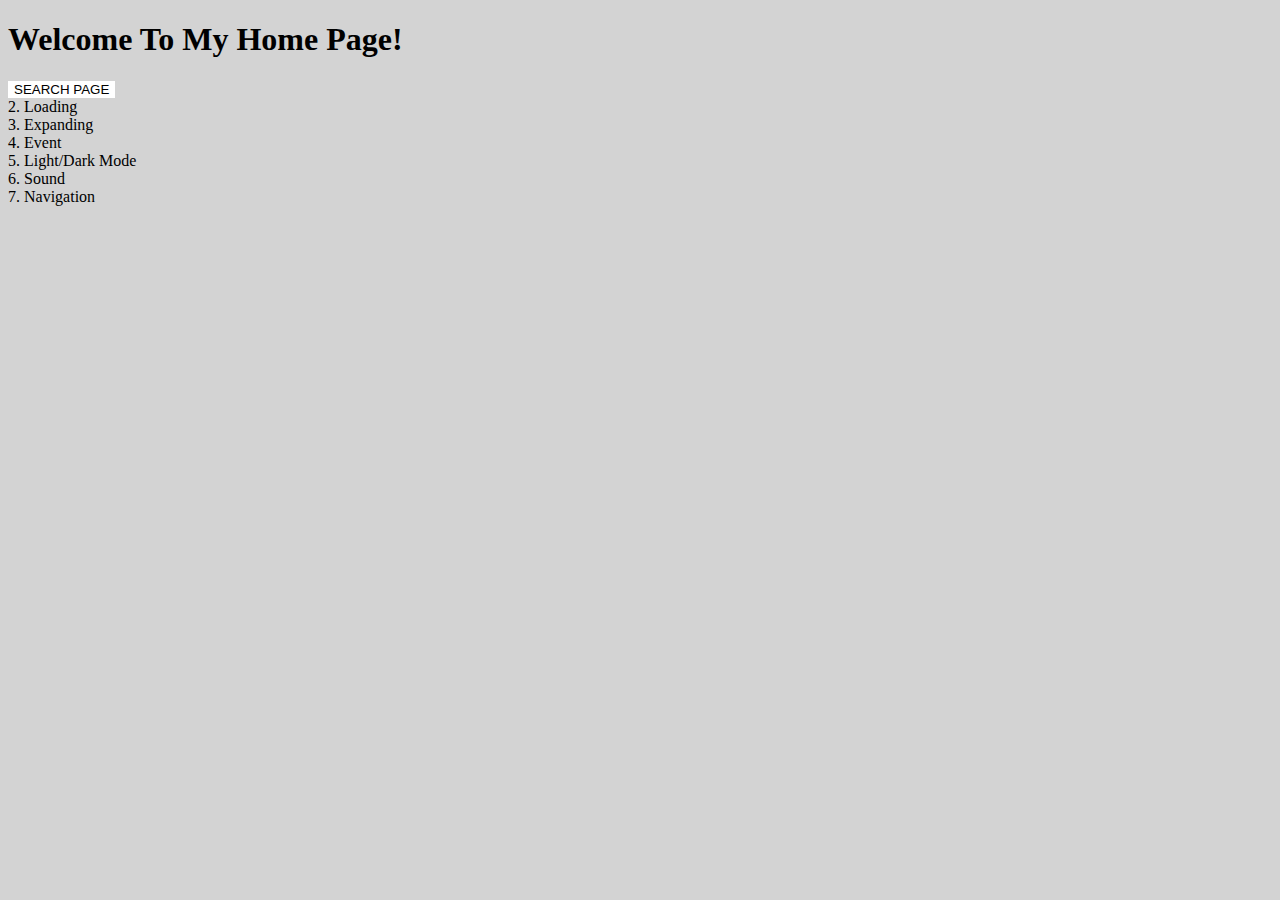
==== index.html @ bca93f04 "insect" ====
<!DOCTYPE html>
<html lang="en">
<head>
    <meta charset="UTF-8">
    <meta name="viewport" content="width=device-width, initial-scale=1.0">
    <title>Home Page</title>
    <link rel="stylesheet" href="css/index.css">
</head>
<body>

<h1>Welcome To My Home Page!</h1>
<button class = "search"><a href="search.html">SEARCH PAGE</a></button>
<br>
<a href="loading.html">2. Loading</a>
<br>
<a href="expanding.html">3. Expanding</a>
<br>
<a href="event.html">4. Event</a>
<br>
<a href="assignment1.html">5. Light/Dark Mode</a>
<br>
<a href="sound.html">6. Sound</a>
<br>
<a href="nav.html">7. Navigation</a>
<br>
</body>
</html>

<script src = "js/index.js"></script>
---- css/index.css ----
* {
    box-sizing: border-box;
 }

  body {
    background-color: LightGrey;
 }

 a {
    text-decoration: none;
    color: black;
 }


.search {
    cursor: pointer;
    background-color: white;
    border: none;

}

h1 {
    align-items: center;
    justify-content: center;

}
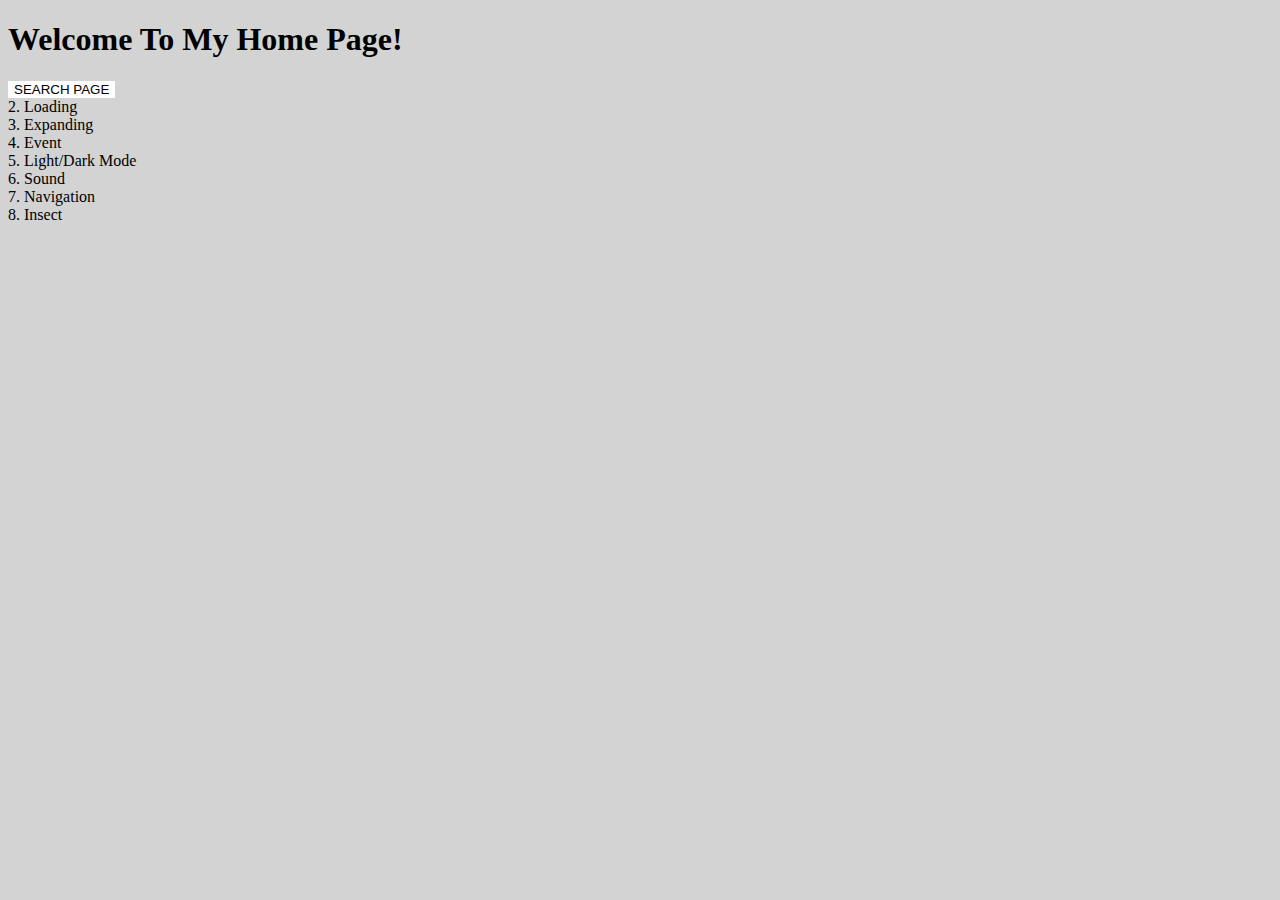
==== commit 16f1aa5b: "index" ====
--- a/index.html
+++ b/index.html
@@ -23,6 +23,8 @@
 <br>
 <a href="nav.html">7. Navigation</a>
 <br>
+<a href="insect.html">8. Insect</a>
+<br>
 </body>
 </html>
 
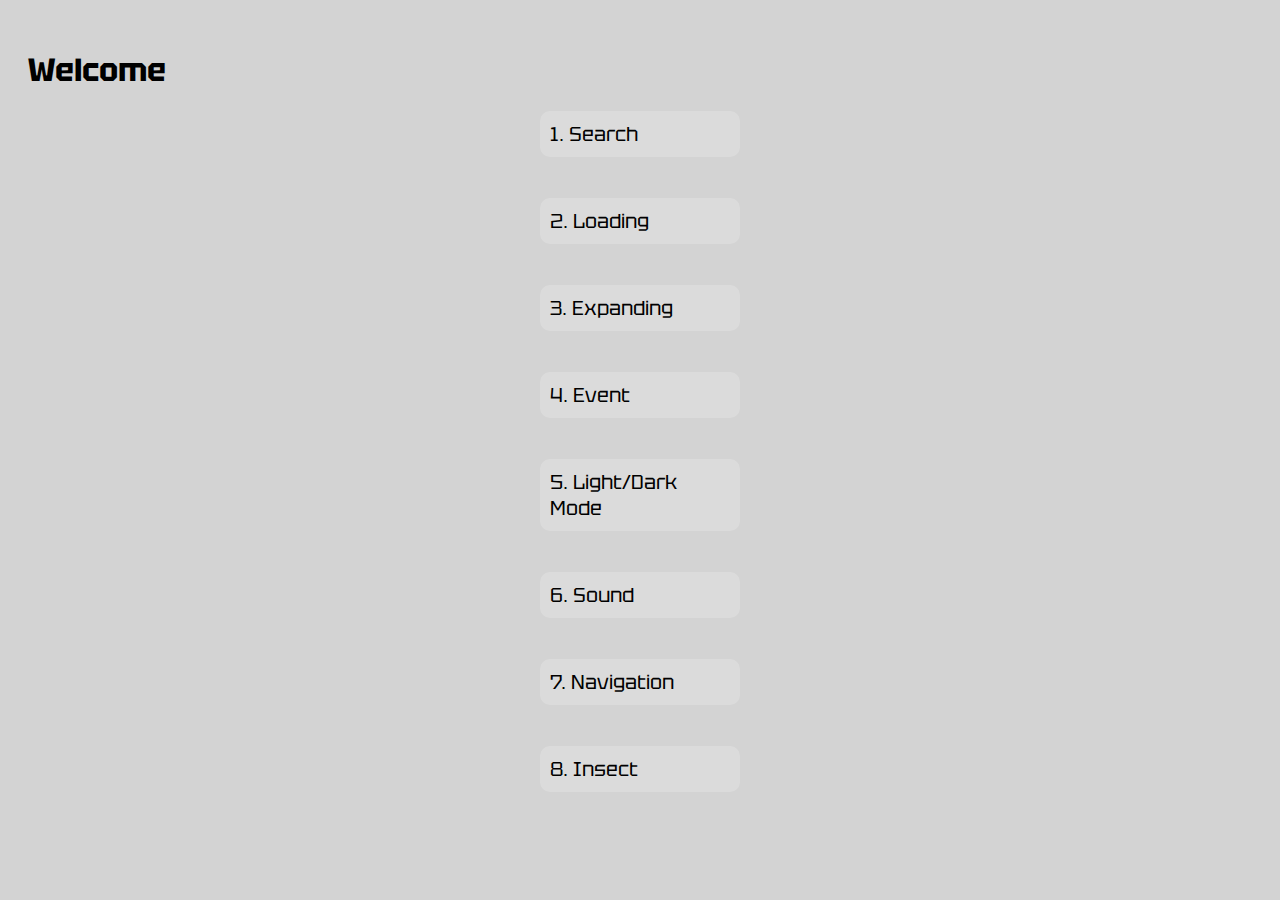
==== commit b4abcc96: "index" ====
--- a/index.html
+++ b/index.html
@@ -8,8 +8,8 @@
 </head>
 <body>
 
-<h1>Welcome To My Home Page!</h1>
-<button class = "search"><a href="search.html">SEARCH PAGE</a></button>
+<h1></h1>
+<a href="search.html">1. Search</a>
 <br>
 <a href="loading.html">2. Loading</a>
 <br>
--- a/css/index.css
+++ b/css/index.css
@@ -1,26 +1,36 @@
+@import url('https://fonts.googleapis.com/css2?family=Tektur:wght@400..900&display=swap');
  * {
     box-sizing: border-box;
  }
 
   body {
     background-color: LightGrey;
- }
-
- a {
-    text-decoration: none;
-    color: black;
+    padding: 20px;
+    font-family: tektur;
  }
 
 
-.search {
-    cursor: pointer;
-    background-color: white;
-    border: none;
+a {
+      display: block;
+      text-decoration: none;
+      color: black;
+      font-size: 20px;
+      margin: 10px auto;
+      padding: 10px;
+      width: 200px;
+      background: rgba(255, 255, 255, .2);
+      border-radius: 10px;
+      transition: 0.3s;
+}
 
+
+a:hover {
+   background: rgba(255, 255, 255, 0.4);
+   transform: scale(1.05);
 }
 
 h1 {
     align-items: center;
     justify-content: center;
-
+   margin-bottom: 20px;
 }
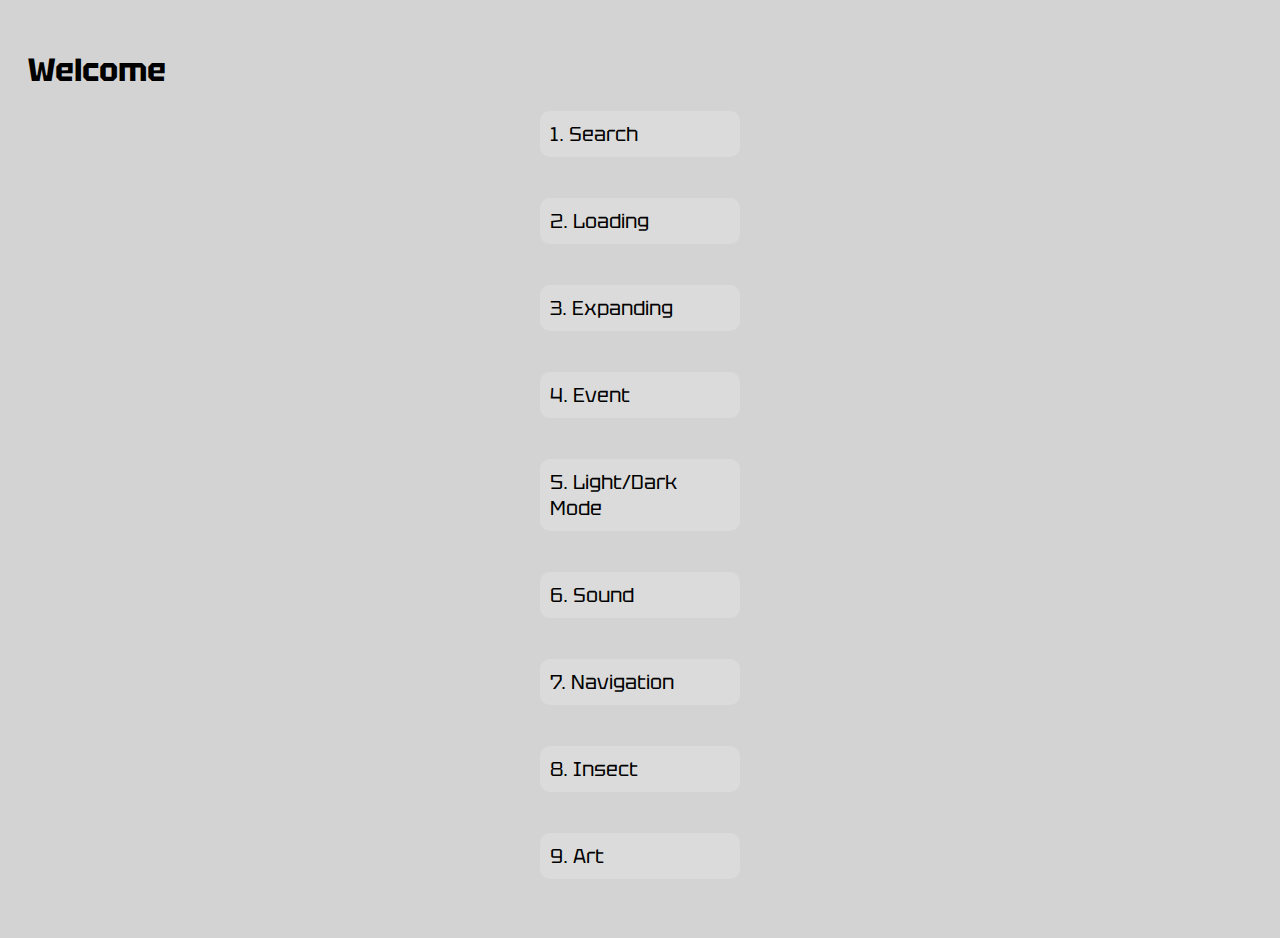
==== commit e6f21c4c: "Thu, Apr 3, 2025, 4:47 PM -07:00" ====
--- a/index.html
+++ b/index.html
@@ -25,6 +25,8 @@
 <br>
 <a href="insect.html">8. Insect</a>
 <br>
+<a href="art.html">9. Art</a>
+<br>
 </body>
 </html>
 
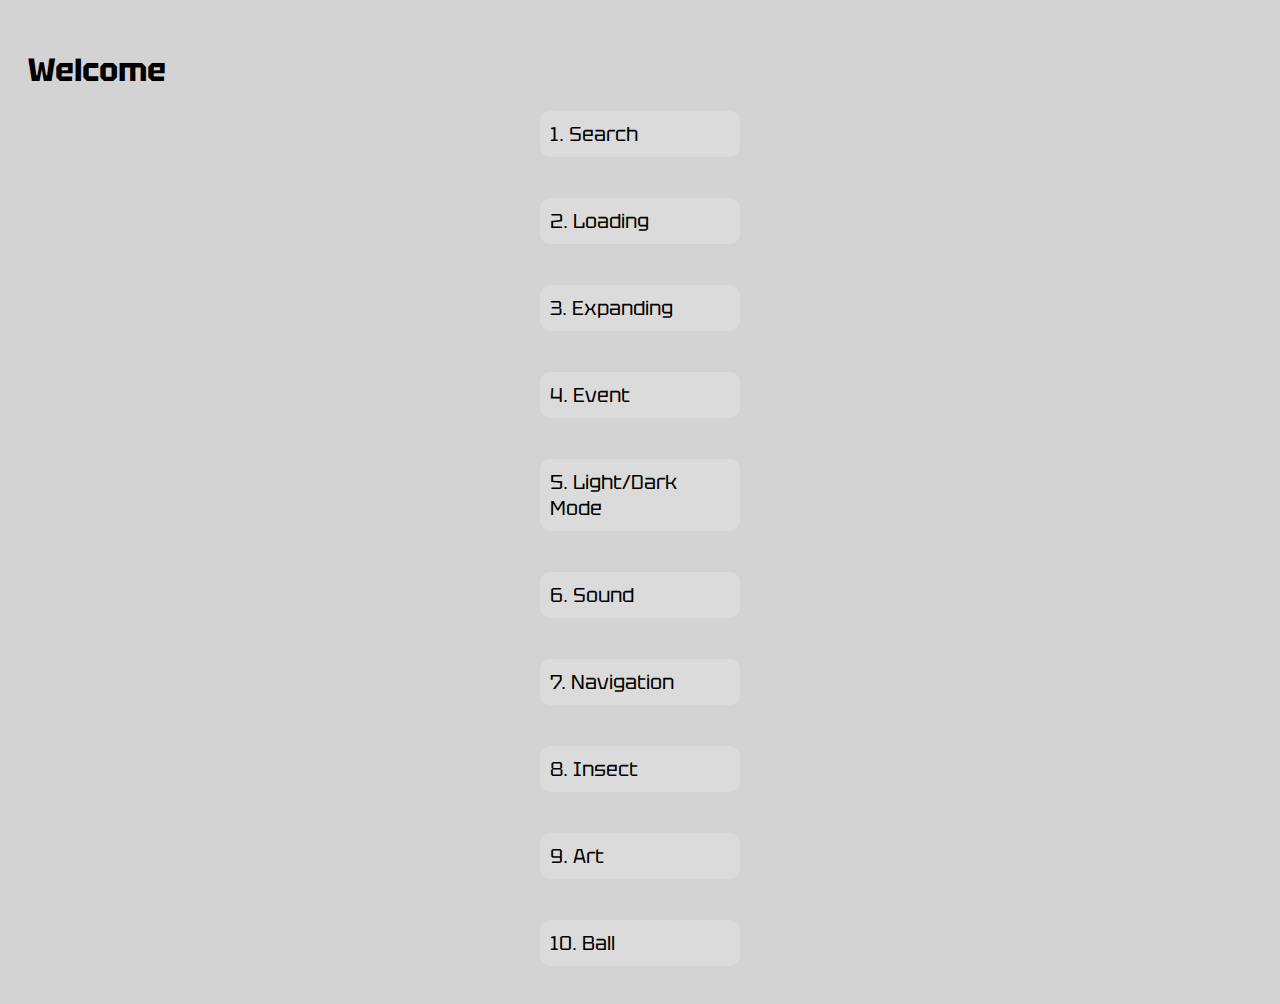
==== commit c11d4c19: "Mon, Apr 7, 2025, 9:47 AM -07:00" ====
--- a/index.html
+++ b/index.html
@@ -27,6 +27,7 @@
 <br>
 <a href="art.html">9. Art</a>
 <br>
+<a href="ball.html">10. Ball</a>
 </body>
 </html>
 
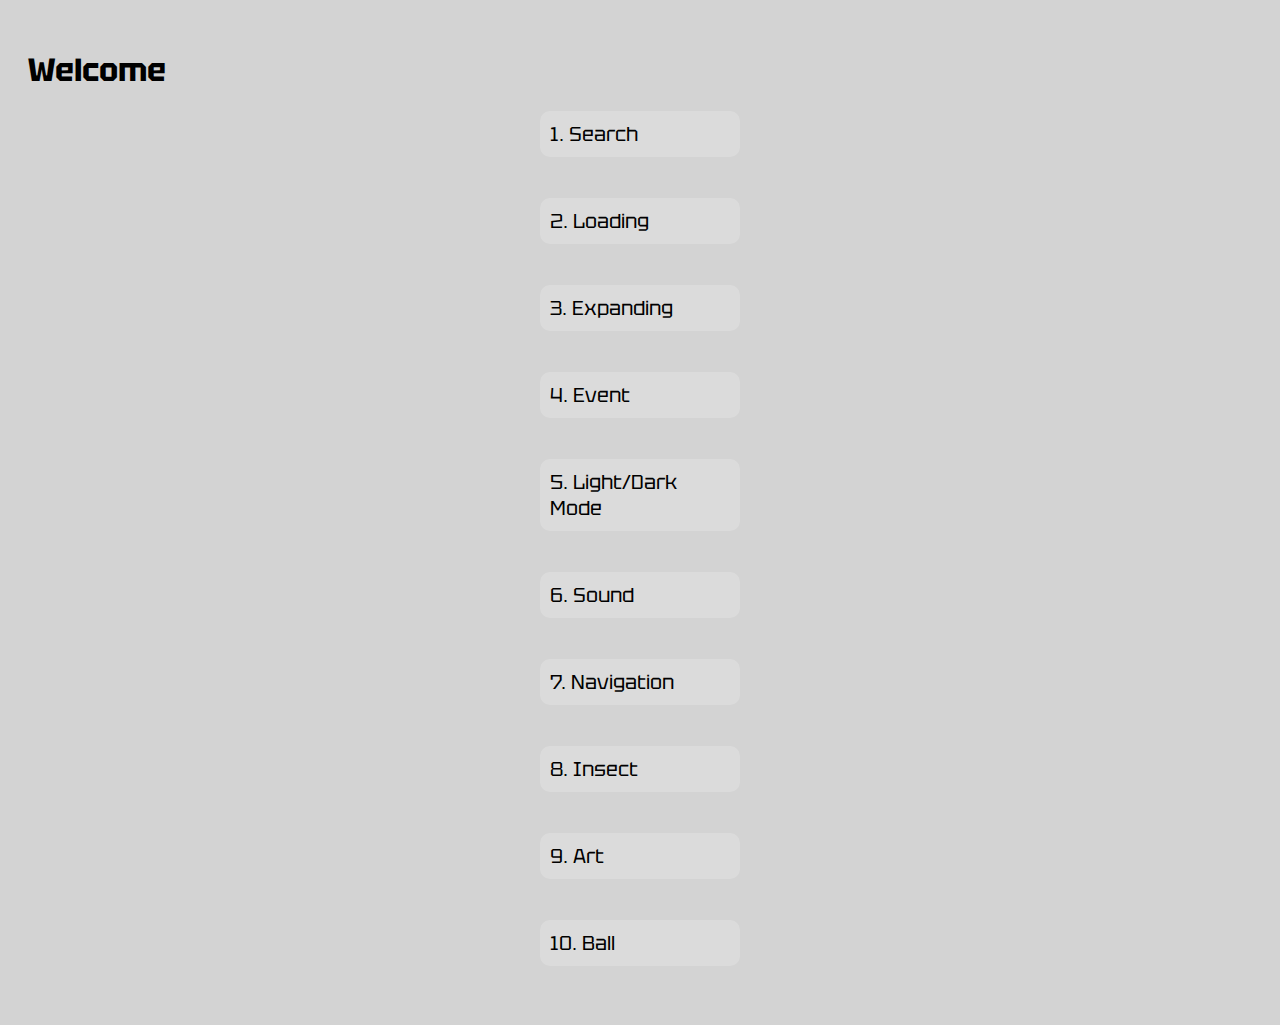
==== commit b4657d38: "Mon, Apr 7, 2025, 9:52 AM -07:00" ====
--- a/index.html
+++ b/index.html
@@ -28,6 +28,7 @@
 <a href="art.html">9. Art</a>
 <br>
 <a href="ball.html">10. Ball</a>
+<br>
 </body>
 </html>
 
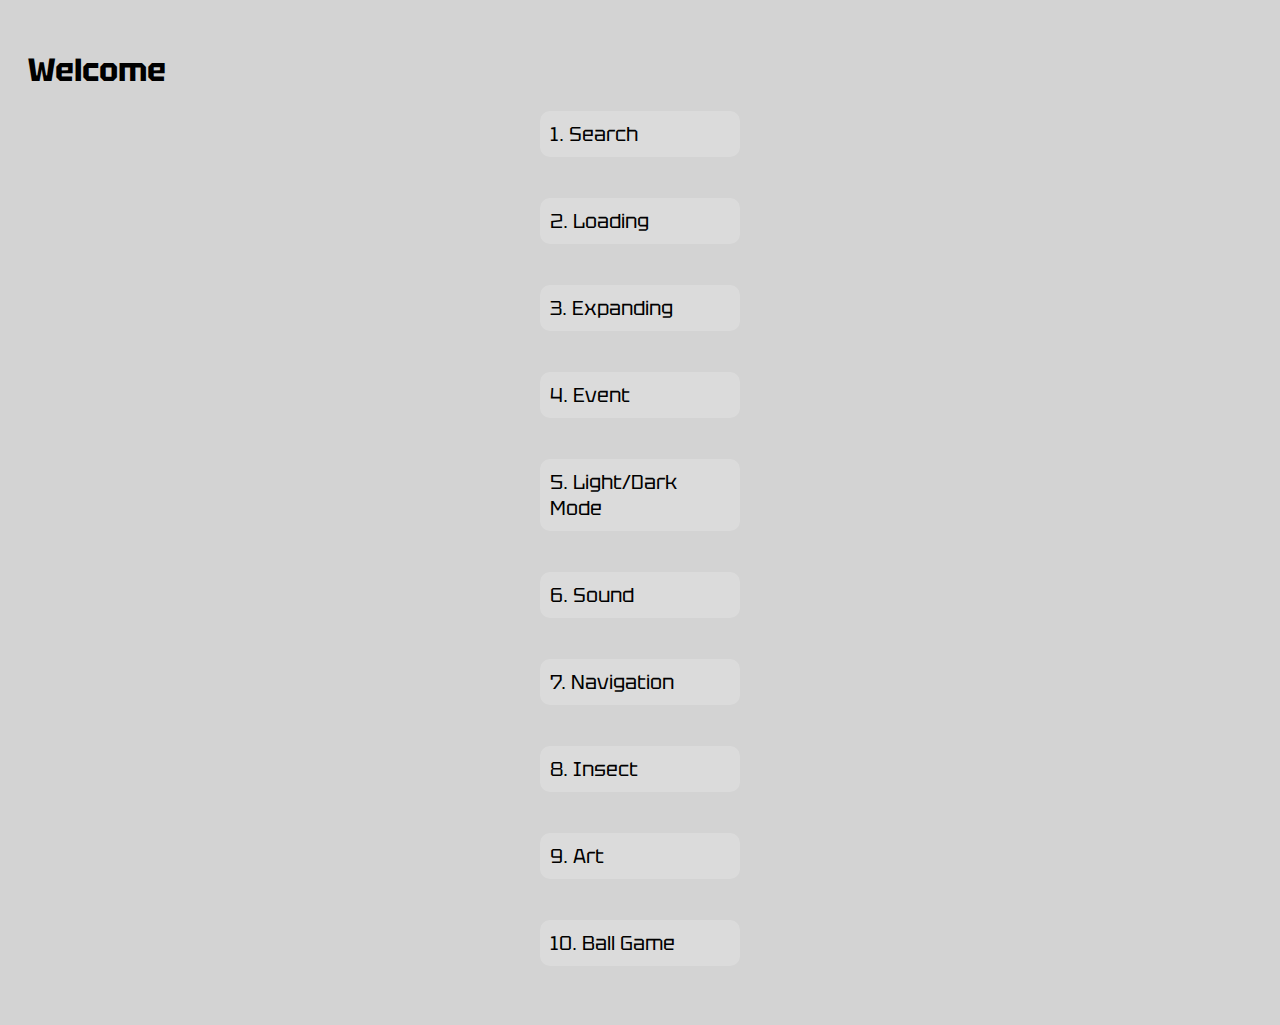
==== commit 761fc823: "Fri, Apr 11, 2025, 10:35 AM -07:00" ====
--- a/index.html
+++ b/index.html
@@ -27,7 +27,7 @@
 <br>
 <a href="art.html">9. Art</a>
 <br>
-<a href="ball.html">10. Ball</a>
+<a href="ball.html">10. Ball Game</a>
 <br>
 </body>
 </html>
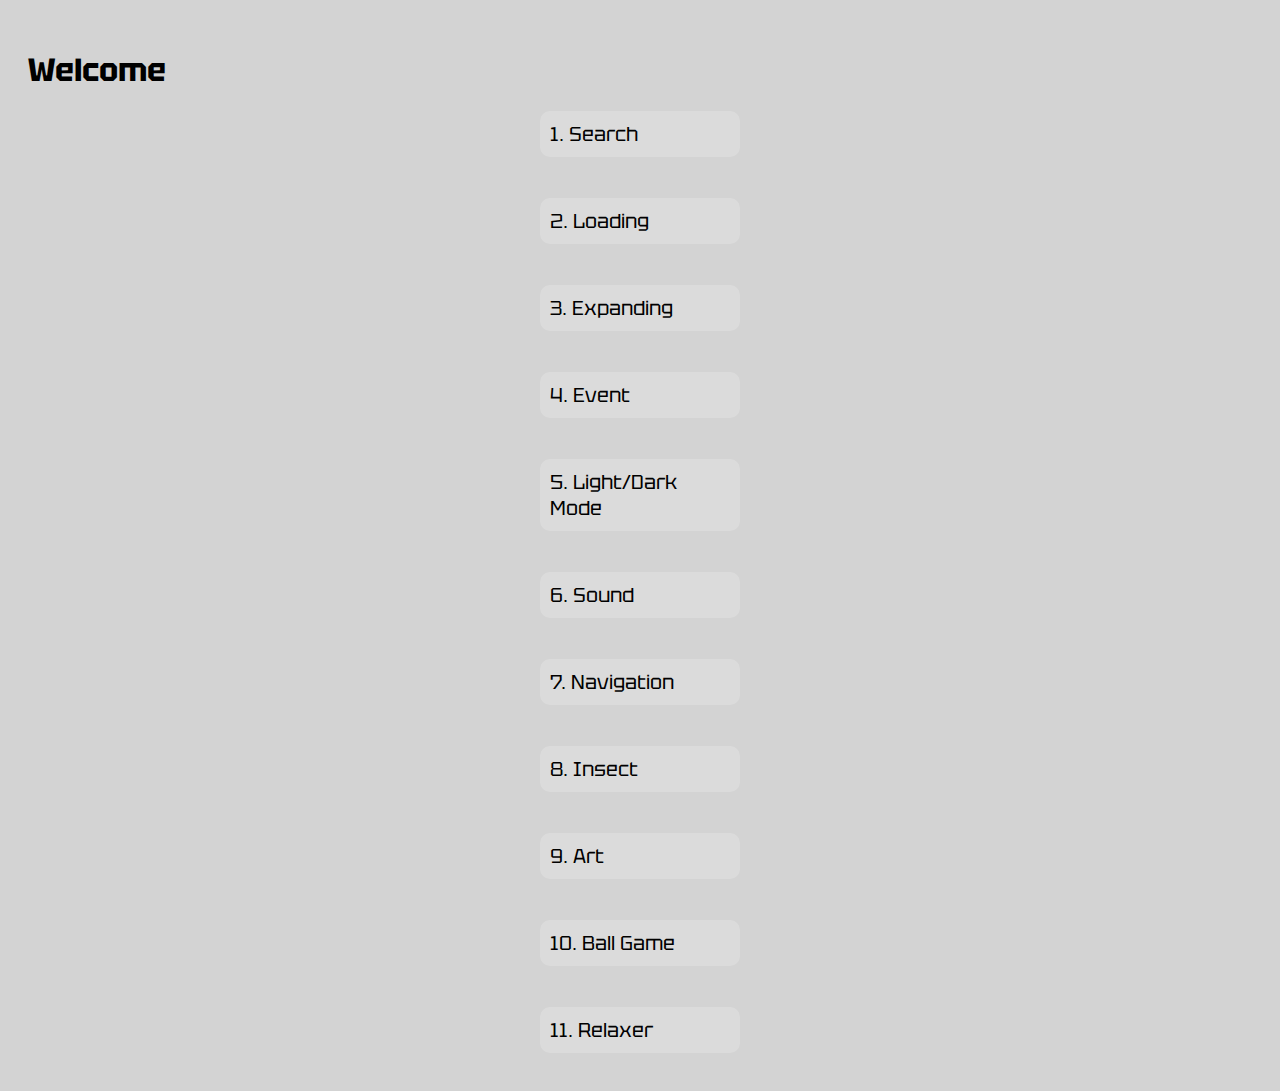
==== commit 5cfb9557: "relaxer" ====
--- a/index.html
+++ b/index.html
@@ -29,6 +29,7 @@
 <br>
 <a href="ball.html">10. Ball Game</a>
 <br>
+<a href="relaxer.html">11. Relaxer</a>
 </body>
 </html>
 
